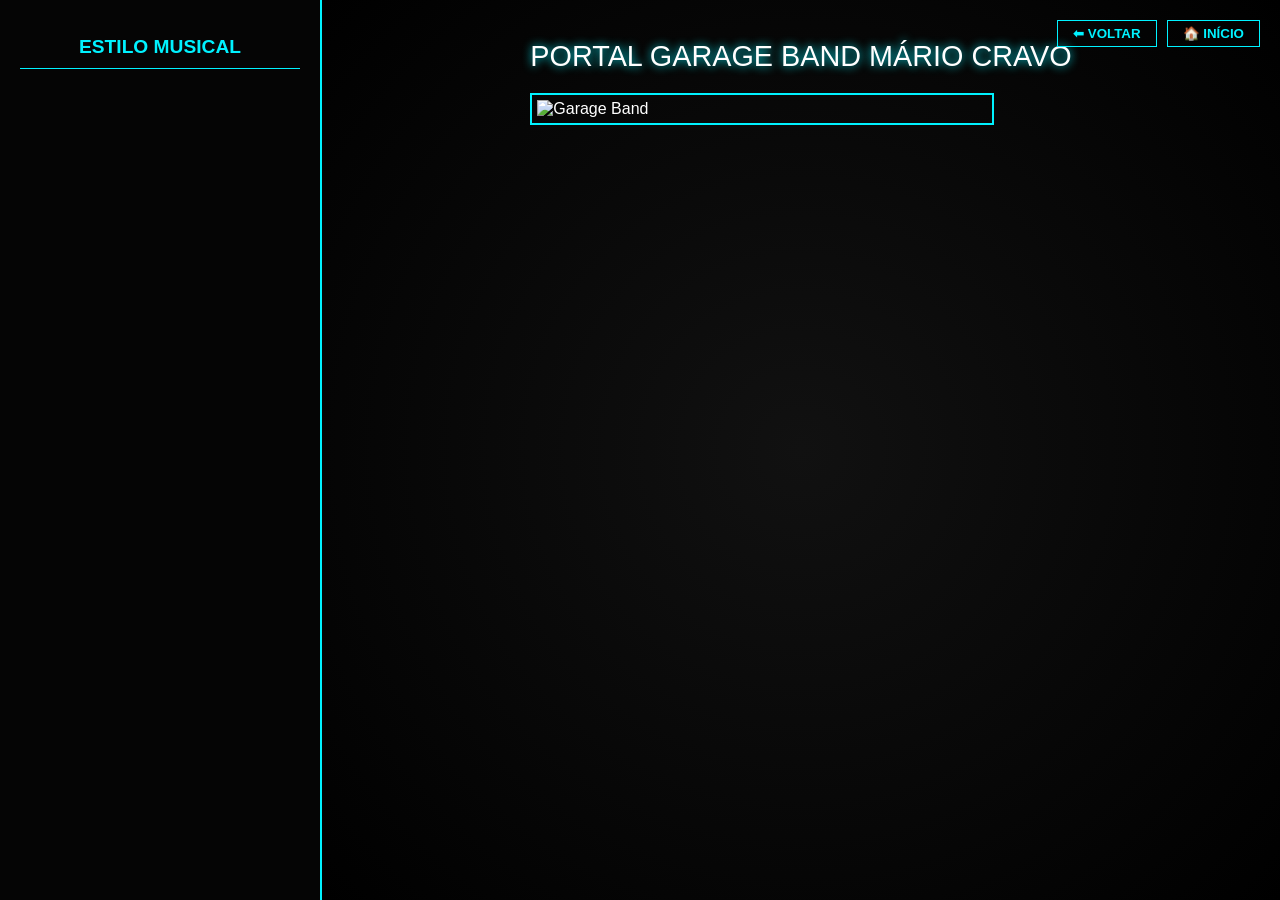
==== index.html @ 56800961 "Update index.html" ====
<!DOCTYPE html>
<html lang="pt-br">
<head>
    <meta charset="UTF-8">
    <meta name="viewport" content="width=device-width, initial-scale=1.0">
    <title>Portal Garage Band - Mário Cravo</title>
    <link rel="stylesheet" href="style.css">
</head>
<body>
    <aside class="sidebar">
        <h2 class="menu-label">ESTILO MUSICAL</h2>
        <nav id="nav-content" class="nav-list"></nav>
    </aside>

    <main class="main-stage">
        <div class="nav-controls">
            <button id="btn-voltar" class="btn-neon-blue" onclick="app.voltar()">⬅ VOLTAR</button>
            <button id="btn-inicio" class="btn-neon-blue" onclick="app.irParaInicio()">🏠 INÍCIO</button>
        </div>
        
        <div id="welcome-screen">
            <div class="neon-title-small">PORTAL GARAGE BAND MÁRIO CRAVO</div>
            <div class="image-box">
                <img src="https://lh3.googleusercontent.com/d/1gn2p3EF0fnJo5YC1KqAmHc5ELclpZvzF" alt="Garage Band">
            </div>
        </div>

        <div id="player" class="player-glass">
            <h2 id="musica-titulo" class="neon-text-blue">NOME DA MÚSICA</h2>
            
            <div class="horizontal-control-panel">
                <!-- Célula 1: Cifra -->
                <div class="control-cell">
                    <p class="cell-label">CONTEÚDO</p>
                    <a id="link-cifra" href="#" target="_blank" class="btn-action-neon">📄 MÚSICA CIFRADA</a>
                    <p class="sub-label">(Abre em nova guia)</p>
                </div>

                <!-- Célula 2: Original -->
                <div class="control-cell">
                    <p class="cell-label">MÚSICA ORIGINAL</p>
                    <div class="audio-controls">
                        <button id="btn-play-main" onclick="app.handleAudio('main')" class="btn-play">▶ PLAY</button>
                        <button onclick="app.stopAudio('main')" class="btn-stop">■ STOP</button>
                    </div>
                </div>

                <!-- Célula 3: Back Track -->
                <div class="control-cell">
                    <p class="cell-label">BACK TRACKING</p>
                    <div class="audio-controls">
                        <button id="btn-play-bt" onclick="app.handleAudio('bt')" class="btn-play">▶ PLAY</button>
                        <button onclick="app.stopAudio('bt')" class="btn-stop">■ STOP</button>
                    </div>
                </div>
            </div>
        </div>
    </main>

    <script src="script.js"></script>
</body>
</html>
---- style.css ----
:root {
    --neon-blue: #00f2ff;
    --bg-dark: #020617;
}

body {
    background: var(--bg-dark);
    color: white;
    margin: 0;
    display: flex;
    height: 100vh;
    font-family: 'Segoe UI', sans-serif;
    overflow: hidden;
}

.sidebar {
    width: 280px;
    background: #050505;
    border-right: 2px solid var(--neon-blue);
    padding: 20px;
}

.menu-label {
    color: var(--neon-blue);
    font-size: 1.2rem;
    text-align: center;
    border-bottom: 1px solid var(--neon-blue);
    padding-bottom: 10px;
}

.nav-item {
    padding: 15px;
    margin: 10px 0;
    border: 1px solid var(--neon-blue);
    text-align: center;
    cursor: pointer;
    font-weight: bold;
    text-transform: uppercase;
    transition: 0.3s;
}

.nav-item:hover {
    background: var(--neon-blue);
    color: #000;
    box-shadow: 0 0 15px var(--neon-blue);
}

.main-stage {
    flex: 1;
    padding: 40px;
    background: radial-gradient(circle, #111 0%, #000 100%);
    display: flex;
    flex-direction: column;
    align-items: center;
    position: relative;
}

.neon-title-small {
    font-size: 1.8rem;
    text-shadow: 0 0 10px var(--neon-blue);
    margin-bottom: 20px;
}

.image-box {
    border: 2px solid var(--neon-blue);
    padding: 5px;
    max-width: 450px;
}

.image-box img { width: 100%; display: block; }

.horizontal-control-panel {
    display: grid;
    grid-template-columns: 1fr 1fr 1fr;
    gap: 15px;
    background: rgba(255, 255, 255, 0.05);
    border: 1px solid var(--neon-blue);
    padding: 25px;
    border-radius: 10px;
    width: 100%;
}

.control-cell {
    padding: 0 20px;
    border-right: 1px solid rgba(0, 242, 255, 0.2);
    text-align: center;
}

.control-cell:last-child { border-right: none; }

.cell-label { color: var(--neon-blue); margin-bottom: 15px; font-size: 0.8rem; }

.btn-action-neon {
    display: inline-block;
    padding: 10px 15px;
    border: 1px solid var(--neon-blue);
    color: white;
    text-decoration: none;
    font-weight: bold;
}

.btn-action-neon:hover { background: var(--neon-blue); color: #000; }

.audio-controls { display: flex; gap: 8px; justify-content: center; }

.btn-play { background: #064e3b; color: #34d399; border: 1px solid #34d399; cursor: pointer; padding: 10px; font-weight: bold; }
.btn-stop { background: #7f1d1d; color: #f87171; border: 1px solid #f87171; cursor: pointer; padding: 10px; font-weight: bold; }

.nav-controls { position: absolute; top: 20px; right: 20px; display: flex; }
.btn-neon-blue { background: none; border: 1px solid var(--neon-blue); color: var(--neon-blue); padding: 5px 15px; cursor: pointer; margin-left: 10px; font-weight: bold; }

.player-glass { display: none; width: 95%; max-width: 900px; text-align: center; }
.sub-label { font-size: 0.7rem; margin-top: 5px; color: #aaa; }
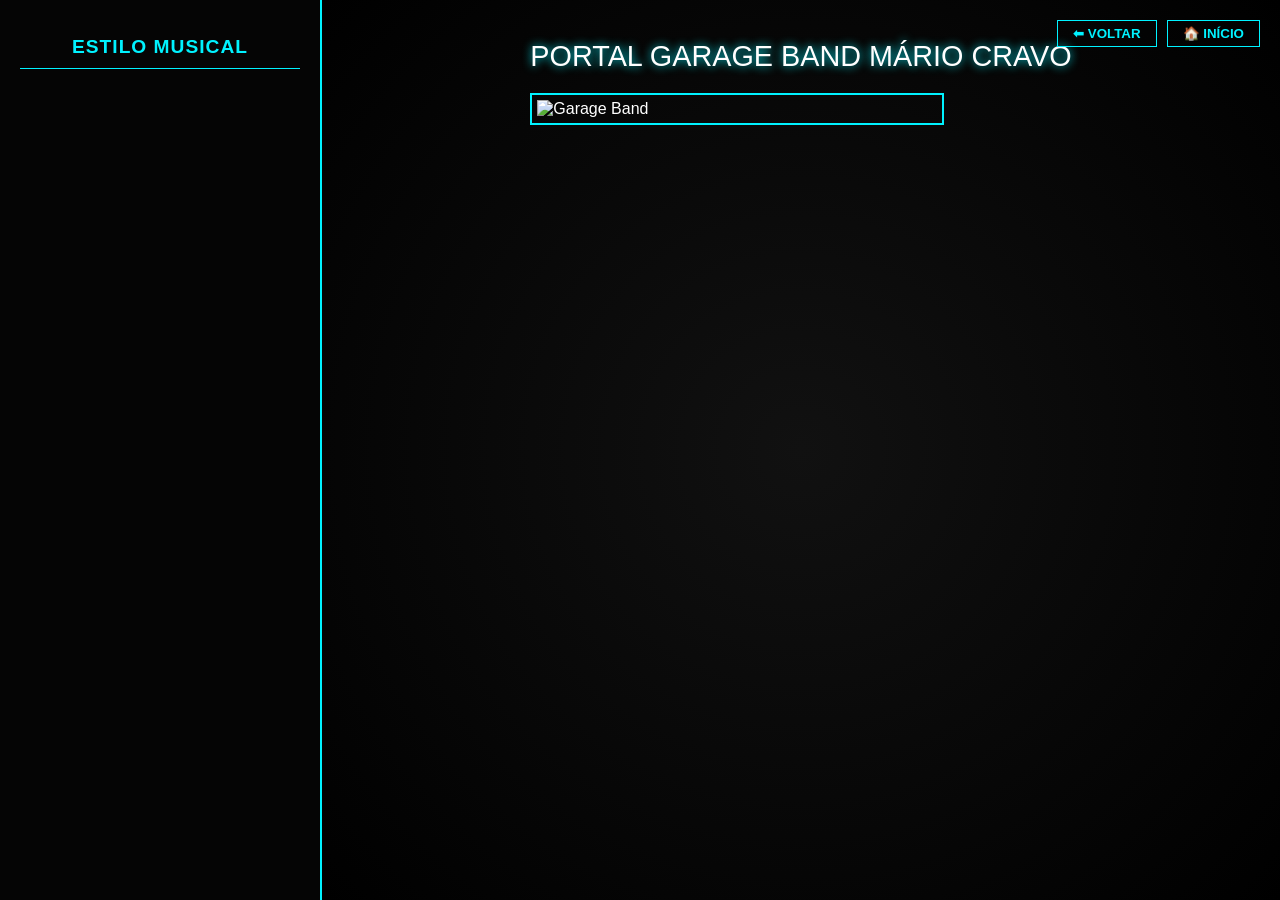
==== commit b4648714: "Update index.html" ====
--- a/index.html
+++ b/index.html
@@ -33,24 +33,21 @@
                 <div class="control-cell">
                     <p class="cell-label">CONTEÚDO</p>
                     <a id="link-cifra" href="#" target="_blank" class="btn-action-neon">📄 MÚSICA CIFRADA</a>
-                    <p class="sub-label">(Abre em nova guia)</p>
                 </div>
 
-                <!-- Célula 2: Original -->
+                <!-- Célula 2: Música Original -->
                 <div class="control-cell">
                     <p class="cell-label">MÚSICA ORIGINAL</p>
-                    <div class="audio-controls">
-                        <button id="btn-play-main" onclick="app.handleAudio('main')" class="btn-play">▶ PLAY</button>
-                        <button onclick="app.stopAudio('main')" class="btn-stop">■ STOP</button>
+                    <div class="stream-container">
+                        <iframe id="frame-main" src="" width="100%" height="50" allow="autoplay"></iframe>
                     </div>
                 </div>
 
                 <!-- Célula 3: Back Track -->
                 <div class="control-cell">
                     <p class="cell-label">BACK TRACKING</p>
-                    <div class="audio-controls">
-                        <button id="btn-play-bt" onclick="app.handleAudio('bt')" class="btn-play">▶ PLAY</button>
-                        <button onclick="app.stopAudio('bt')" class="btn-stop">■ STOP</button>
+                    <div class="stream-container">
+                        <iframe id="frame-bt" src="" width="100%" height="50" allow="autoplay"></iframe>
                     </div>
                 </div>
             </div>
--- a/style.css
+++ b/style.css
@@ -26,6 +26,7 @@
     text-align: center;
     border-bottom: 1px solid var(--neon-blue);
     padding-bottom: 10px;
+    letter-spacing: 1px;
 }
 
 .nav-item {
@@ -49,10 +50,10 @@
     flex: 1;
     padding: 40px;
     background: radial-gradient(circle, #111 0%, #000 100%);
+    position: relative;
     display: flex;
     flex-direction: column;
     align-items: center;
-    position: relative;
 }
 
 .neon-title-small {
@@ -64,7 +65,7 @@
 .image-box {
     border: 2px solid var(--neon-blue);
     padding: 5px;
-    max-width: 450px;
+    max-width: 400px;
 }
 
 .image-box img { width: 100%; display: block; }
@@ -78,21 +79,22 @@
     padding: 25px;
     border-radius: 10px;
     width: 100%;
+    margin-top: 20px;
 }
 
 .control-cell {
-    padding: 0 20px;
+    padding: 0 15px;
     border-right: 1px solid rgba(0, 242, 255, 0.2);
     text-align: center;
 }
 
 .control-cell:last-child { border-right: none; }
 
-.cell-label { color: var(--neon-blue); margin-bottom: 15px; font-size: 0.8rem; }
+.cell-label { color: var(--neon-blue); margin-bottom: 15px; font-size: 0.8rem; font-weight: bold; }
 
 .btn-action-neon {
     display: inline-block;
-    padding: 10px 15px;
+    padding: 12px 15px;
     border: 1px solid var(--neon-blue);
     color: white;
     text-decoration: none;
@@ -103,11 +105,11 @@
 
 .audio-controls { display: flex; gap: 8px; justify-content: center; }
 
-.btn-play { background: #064e3b; color: #34d399; border: 1px solid #34d399; cursor: pointer; padding: 10px; font-weight: bold; }
+.btn-play { background: #064e3b; color: #34d399; border: 1px solid #34d399; cursor: pointer; padding: 10px; font-weight: bold; min-width: 90px; }
 .btn-stop { background: #7f1d1d; color: #f87171; border: 1px solid #f87171; cursor: pointer; padding: 10px; font-weight: bold; }
 
 .nav-controls { position: absolute; top: 20px; right: 20px; display: flex; }
 .btn-neon-blue { background: none; border: 1px solid var(--neon-blue); color: var(--neon-blue); padding: 5px 15px; cursor: pointer; margin-left: 10px; font-weight: bold; }
 
-.player-glass { display: none; width: 95%; max-width: 900px; text-align: center; }
-.sub-label { font-size: 0.7rem; margin-top: 5px; color: #aaa; }
+.player-glass { display: none; width: 95%; max-width: 900px; }
+.sub-label { font-size: 0.6rem; color: #888; margin-top: 4px; }
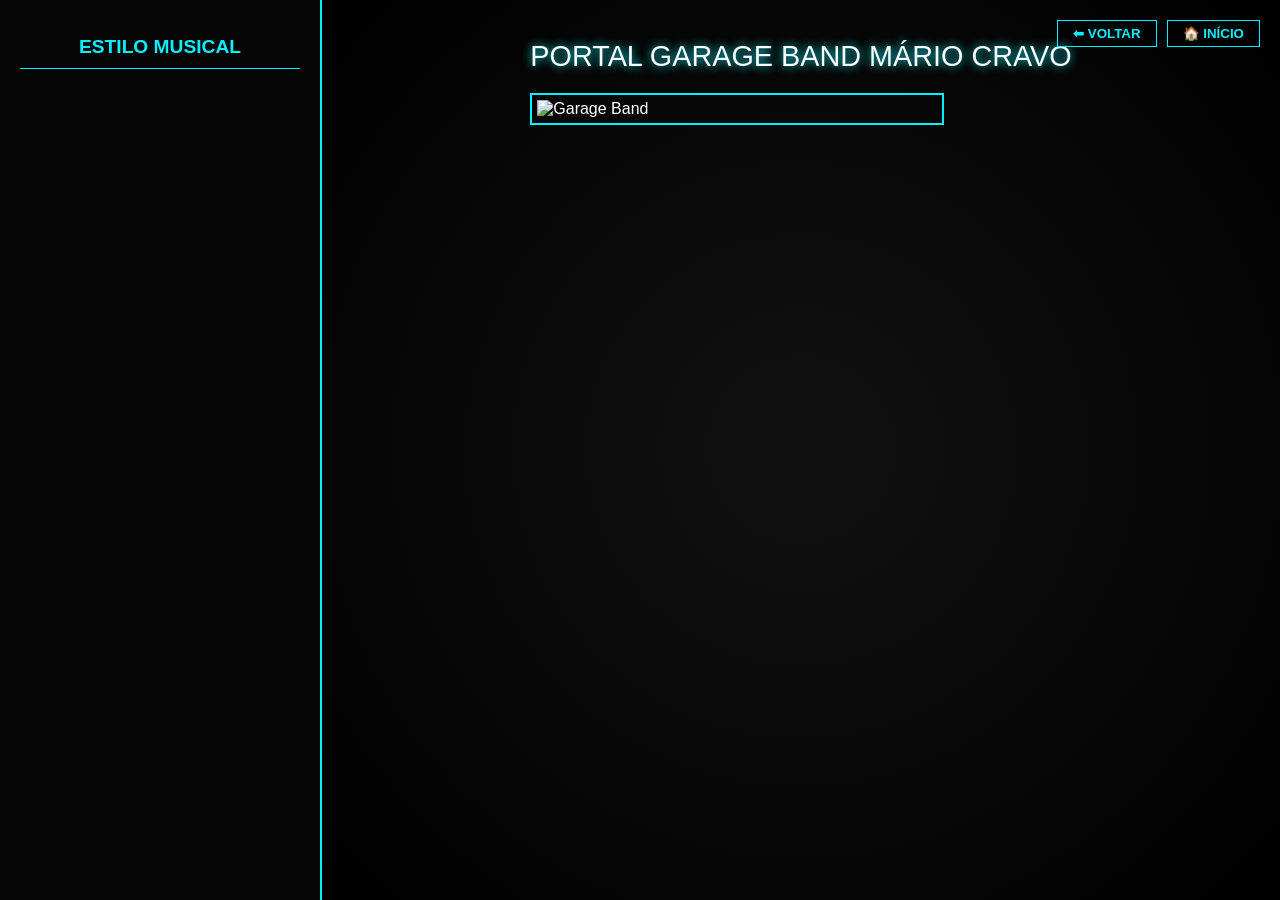
==== commit b6d0de6d: "Update index.html" ====
--- a/index.html
+++ b/index.html
@@ -29,25 +29,24 @@
             <h2 id="musica-titulo" class="neon-text-blue">NOME DA MÚSICA</h2>
             
             <div class="horizontal-control-panel">
-                <!-- Célula 1: Cifra -->
                 <div class="control-cell">
                     <p class="cell-label">CONTEÚDO</p>
                     <a id="link-cifra" href="#" target="_blank" class="btn-action-neon">📄 MÚSICA CIFRADA</a>
                 </div>
 
-                <!-- Célula 2: Música Original -->
                 <div class="control-cell">
                     <p class="cell-label">MÚSICA ORIGINAL</p>
-                    <div class="stream-container">
-                        <iframe id="frame-main" src="" width="100%" height="50" allow="autoplay"></iframe>
+                    <div class="audio-controls">
+                        <button id="play-main" onclick="app.tocarAudio('main')" class="btn-play">▶ PLAY</button>
+                        <button onclick="app.pararAudio('main')" class="btn-stop">■ STOP</button>
                     </div>
                 </div>
 
-                <!-- Célula 3: Back Track -->
                 <div class="control-cell">
                     <p class="cell-label">BACK TRACKING</p>
-                    <div class="stream-container">
-                        <iframe id="frame-bt" src="" width="100%" height="50" allow="autoplay"></iframe>
+                    <div class="audio-controls">
+                        <button id="play-bt" onclick="app.tocarAudio('bt')" class="btn-play">▶ PLAY</button>
+                        <button onclick="app.pararAudio('bt')" class="btn-stop">■ STOP</button>
                     </div>
                 </div>
             </div>
--- a/style.css
+++ b/style.css
@@ -26,7 +26,6 @@
     text-align: center;
     border-bottom: 1px solid var(--neon-blue);
     padding-bottom: 10px;
-    letter-spacing: 1px;
 }
 
 .nav-item {
@@ -86,6 +85,9 @@
     padding: 0 15px;
     border-right: 1px solid rgba(0, 242, 255, 0.2);
     text-align: center;
+    display: flex;
+    flex-direction: column;
+    justify-content: center;
 }
 
 .control-cell:last-child { border-right: none; }
@@ -94,22 +96,24 @@
 
 .btn-action-neon {
     display: inline-block;
-    padding: 12px 15px;
+    padding: 10px;
     border: 1px solid var(--neon-blue);
     color: white;
     text-decoration: none;
     font-weight: bold;
 }
 
-.btn-action-neon:hover { background: var(--neon-blue); color: #000; }
+.stream-container {
+    background: #000;
+    border: 1px solid var(--neon-blue);
+    border-radius: 5px;
+    overflow: hidden;
+    height: 55px;
+}
 
-.audio-controls { display: flex; gap: 8px; justify-content: center; }
-
-.btn-play { background: #064e3b; color: #34d399; border: 1px solid #34d399; cursor: pointer; padding: 10px; font-weight: bold; min-width: 90px; }
-.btn-stop { background: #7f1d1d; color: #f87171; border: 1px solid #f87171; cursor: pointer; padding: 10px; font-weight: bold; }
+iframe { border: none; overflow: hidden; }
 
 .nav-controls { position: absolute; top: 20px; right: 20px; display: flex; }
 .btn-neon-blue { background: none; border: 1px solid var(--neon-blue); color: var(--neon-blue); padding: 5px 15px; cursor: pointer; margin-left: 10px; font-weight: bold; }
 
 .player-glass { display: none; width: 95%; max-width: 900px; }
-.sub-label { font-size: 0.6rem; color: #888; margin-top: 4px; }
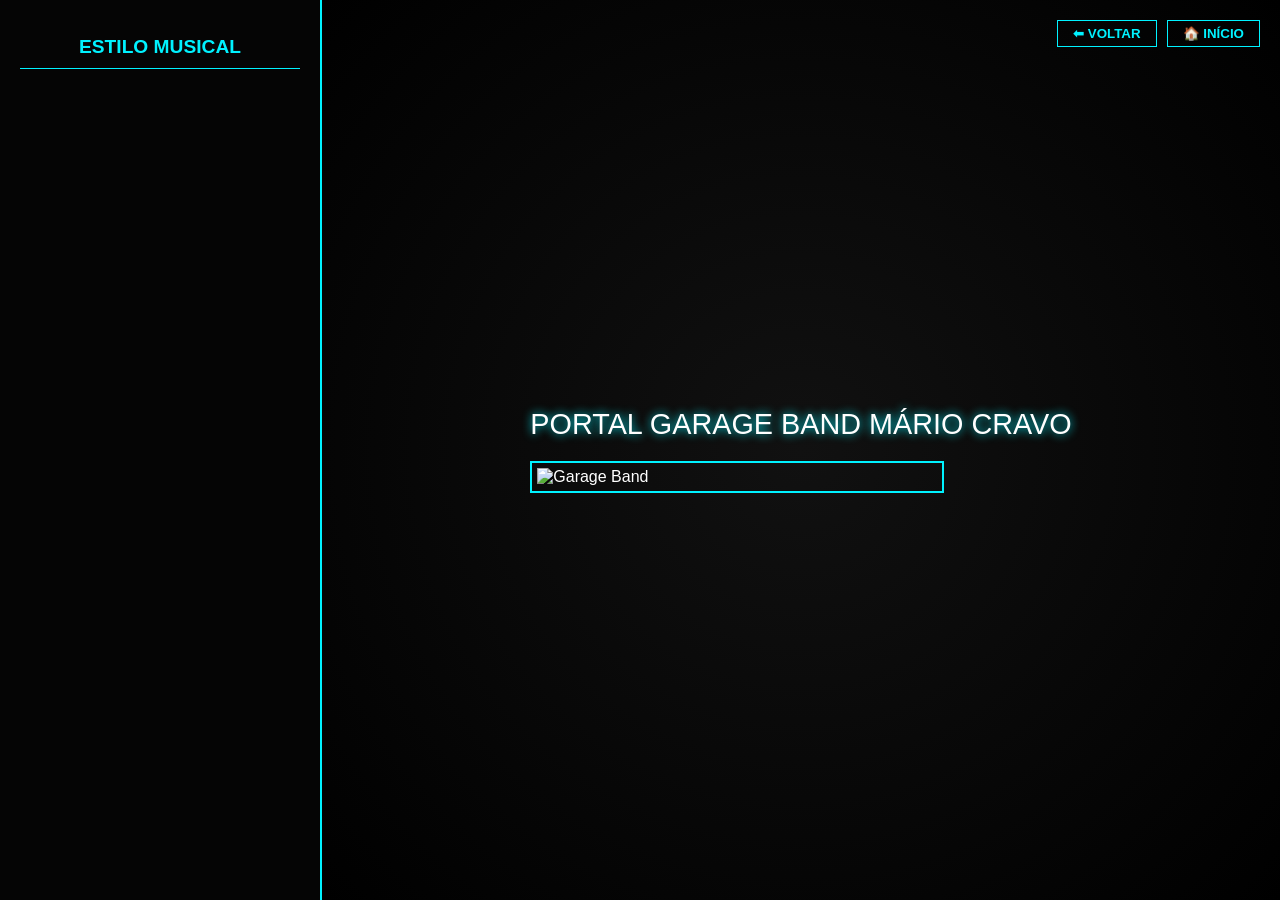
==== commit 6ce4f60e: "Update index.html" ====
--- a/index.html
+++ b/index.html
@@ -2,57 +2,60 @@
 <html lang="pt-br">
 <head>
     <meta charset="UTF-8">
-    <meta name="viewport" content="width=device-width, initial-scale=1.0">
     <title>Portal Garage Band - Mário Cravo</title>
     <link rel="stylesheet" href="style.css">
 </head>
 <body>
     <aside class="sidebar">
         <h2 class="menu-label">ESTILO MUSICAL</h2>
-        <nav id="nav-content" class="nav-list"></nav>
+        <nav id="nav-content"></nav>
     </aside>
 
     <main class="main-stage">
         <div class="nav-controls">
-            <button id="btn-voltar" class="btn-neon-blue" onclick="app.voltar()">⬅ VOLTAR</button>
-            <button id="btn-inicio" class="btn-neon-blue" onclick="app.irParaInicio()">🏠 INÍCIO</button>
+            <button class="btn-neon-blue" onclick="app.voltar()">⬅ VOLTAR</button>
+            <button class="btn-neon-blue" onclick="app.irParaInicio()">🏠 INÍCIO</button>
         </div>
         
         <div id="welcome-screen">
             <div class="neon-title-small">PORTAL GARAGE BAND MÁRIO CRAVO</div>
             <div class="image-box">
-                <img src="https://lh3.googleusercontent.com/d/1gn2p3EF0fnJo5YC1KqAmHc5ELclpZvzF" alt="Garage Band">
+                <img src="https://lh3.googleusercontent.com/d/1gn2p3EF0fnJo5YC1KqAmHc5ELcl1" alt="Garage Band">
             </div>
         </div>
 
-        <div id="player" class="player-glass">
+        <div id="player" class="player-glass" style="display: none;">
             <h2 id="musica-titulo" class="neon-text-blue">NOME DA MÚSICA</h2>
             
             <div class="horizontal-control-panel">
                 <div class="control-cell">
                     <p class="cell-label">CONTEÚDO</p>
-                    <a id="link-cifra" href="#" target="_blank" class="btn-action-neon">📄 MÚSICA CIFRADA</a>
+                    <a id="link-cifra" href="#" target="_blank" class="btn-action-neon">📄 EXIBIR LETRA</a>
                 </div>
 
                 <div class="control-cell">
                     <p class="cell-label">MÚSICA ORIGINAL</p>
                     <div class="audio-controls">
-                        <button id="play-main" onclick="app.tocarAudio('main')" class="btn-play">▶ PLAY</button>
-                        <button onclick="app.pararAudio('main')" class="btn-stop">■ STOP</button>
+                        <button id="play-main" onclick="app.tocar('main')" class="btn-play">▶ PLAY</button>
+                        <button onclick="app.parar('main')" class="btn-stop">■ STOP</button>
                     </div>
                 </div>
 
                 <div class="control-cell">
                     <p class="cell-label">BACK TRACKING</p>
                     <div class="audio-controls">
-                        <button id="play-bt" onclick="app.tocarAudio('bt')" class="btn-play">▶ PLAY</button>
-                        <button onclick="app.pararAudio('bt')" class="btn-stop">■ STOP</button>
+                        <button id="play-bt" onclick="app.tocar('bt')" class="btn-play">▶ PLAY</button>
+                        <button onclick="app.parar('bt')" class="btn-stop">■ STOP</button>
                     </div>
                 </div>
             </div>
         </div>
     </main>
 
+    <!-- Tags de áudio essenciais -->
+    <audio id="audio-main-el" preload="auto"></audio>
+    <audio id="audio-bt-el" preload="auto"></audio>
+
     <script src="script.js"></script>
 </body>
 </html>
--- a/style.css
+++ b/style.css
@@ -1,119 +1,25 @@
-:root {
-    --neon-blue: #00f2ff;
-    --bg-dark: #020617;
-}
+:root { --neon-blue: #00f2ff; --bg-dark: #020617; }
+body { background: var(--bg-dark); color: white; margin: 0; display: flex; height: 100vh; font-family: 'Segoe UI', sans-serif; overflow: hidden; }
 
-body {
-    background: var(--bg-dark);
-    color: white;
-    margin: 0;
-    display: flex;
-    height: 100vh;
-    font-family: 'Segoe UI', sans-serif;
-    overflow: hidden;
-}
+.sidebar { width: 280px; background: #050505; border-right: 2px solid var(--neon-blue); padding: 20px; overflow-y: auto; }
+.menu-label { color: var(--neon-blue); font-size: 1.2rem; text-align: center; border-bottom: 1px solid var(--neon-blue); padding-bottom: 10px; margin-bottom: 20px; }
+.nav-item { padding: 15px; margin: 10px 0; border: 1px solid var(--neon-blue); text-align: center; cursor: pointer; font-weight: bold; text-transform: uppercase; transition: 0.3s; }
+.nav-item:hover { background: var(--neon-blue); color: #000; box-shadow: 0 0 15px var(--neon-blue); }
 
-.sidebar {
-    width: 280px;
-    background: #050505;
-    border-right: 2px solid var(--neon-blue);
-    padding: 20px;
-}
-
-.menu-label {
-    color: var(--neon-blue);
-    font-size: 1.2rem;
-    text-align: center;
-    border-bottom: 1px solid var(--neon-blue);
-    padding-bottom: 10px;
-}
-
-.nav-item {
-    padding: 15px;
-    margin: 10px 0;
-    border: 1px solid var(--neon-blue);
-    text-align: center;
-    cursor: pointer;
-    font-weight: bold;
-    text-transform: uppercase;
-    transition: 0.3s;
-}
-
-.nav-item:hover {
-    background: var(--neon-blue);
-    color: #000;
-    box-shadow: 0 0 15px var(--neon-blue);
-}
-
-.main-stage {
-    flex: 1;
-    padding: 40px;
-    background: radial-gradient(circle, #111 0%, #000 100%);
-    position: relative;
-    display: flex;
-    flex-direction: column;
-    align-items: center;
-}
-
-.neon-title-small {
-    font-size: 1.8rem;
-    text-shadow: 0 0 10px var(--neon-blue);
-    margin-bottom: 20px;
-}
-
-.image-box {
-    border: 2px solid var(--neon-blue);
-    padding: 5px;
-    max-width: 400px;
-}
-
+.main-stage { flex: 1; padding: 40px; background: radial-gradient(circle, #111 0%, #000 100%); position: relative; display: flex; flex-direction: column; align-items: center; justify-content: center; }
+.neon-title-small { font-size: 1.8rem; text-shadow: 0 0 10px var(--neon-blue); margin-bottom: 20px; }
+.image-box { border: 2px solid var(--neon-blue); padding: 5px; max-width: 400px; }
 .image-box img { width: 100%; display: block; }
 
-.horizontal-control-panel {
-    display: grid;
-    grid-template-columns: 1fr 1fr 1fr;
-    gap: 15px;
-    background: rgba(255, 255, 255, 0.05);
-    border: 1px solid var(--neon-blue);
-    padding: 25px;
-    border-radius: 10px;
-    width: 100%;
-    margin-top: 20px;
-}
+.player-glass { display: none; width: 95%; max-width: 900px; text-align: center; }
+.horizontal-control-panel { display: grid; grid-template-columns: 1fr 1fr 1fr; gap: 15px; background: rgba(255, 255, 255, 0.05); border: 1px solid var(--neon-blue); padding: 25px; border-radius: 10px; width: 100%; margin-top: 20px; }
+.control-cell { padding: 0 15px; border-right: 1px solid rgba(0, 242, 255, 0.2); text-align: center; }
+.control-cell:last-child { border-right: none; }
+.cell-label { color: var(--neon-blue); margin-bottom: 15px; font-size: 0.8rem; font-weight: bold; text-transform: uppercase; }
 
-.control-cell {
-    padding: 0 15px;
-    border-right: 1px solid rgba(0, 242, 255, 0.2);
-    text-align: center;
-    display: flex;
-    flex-direction: column;
-    justify-content: center;
-}
-
-.control-cell:last-child { border-right: none; }
-
-.cell-label { color: var(--neon-blue); margin-bottom: 15px; font-size: 0.8rem; font-weight: bold; }
-
-.btn-action-neon {
-    display: inline-block;
-    padding: 10px;
-    border: 1px solid var(--neon-blue);
-    color: white;
-    text-decoration: none;
-    font-weight: bold;
-}
-
-.stream-container {
-    background: #000;
-    border: 1px solid var(--neon-blue);
-    border-radius: 5px;
-    overflow: hidden;
-    height: 55px;
-}
-
-iframe { border: none; overflow: hidden; }
-
+.btn-action-neon { display: inline-block; padding: 12px; border: 1px solid var(--neon-blue); color: white; text-decoration: none; font-weight: bold; font-size: 0.8rem; width: 100%; box-sizing: border-box; }
+.audio-controls { display: flex; gap: 8px; justify-content: center; }
+.btn-play { background: #064e3b; color: #34d399; border: 1px solid #34d399; cursor: pointer; padding: 10px; font-weight: bold; flex: 1; }
+.btn-stop { background: #7f1d1d; color: #f87171; border: 1px solid #f87171; cursor: pointer; padding: 10px; font-weight: bold; }
 .nav-controls { position: absolute; top: 20px; right: 20px; display: flex; }
 .btn-neon-blue { background: none; border: 1px solid var(--neon-blue); color: var(--neon-blue); padding: 5px 15px; cursor: pointer; margin-left: 10px; font-weight: bold; }
-
-.player-glass { display: none; width: 95%; max-width: 900px; }
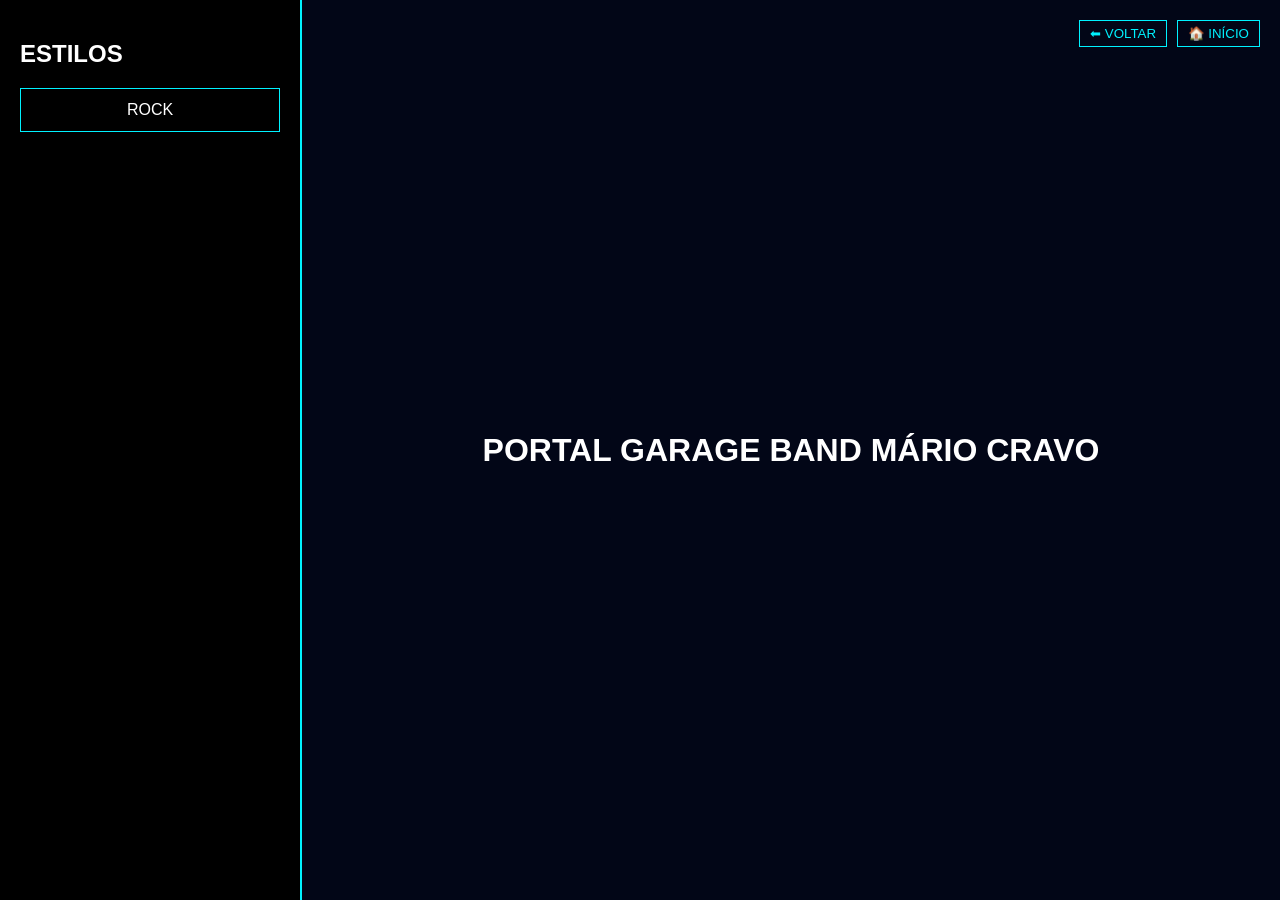
==== commit a3b99763: "Refactor HTML structure and update audio tags" ====
--- a/index.html
+++ b/index.html
@@ -7,8 +7,7 @@
 </head>
 <body>
     <aside class="sidebar">
-        <h2 class="menu-label">ESTILO MUSICAL</h2>
-        <nav id="nav-content"></nav>
+        <div id="nav-content"></div>
     </aside>
 
     <main class="main-stage">
@@ -18,10 +17,7 @@
         </div>
         
         <div id="welcome-screen">
-            <div class="neon-title-small">PORTAL GARAGE BAND MÁRIO CRAVO</div>
-            <div class="image-box">
-                <img src="https://lh3.googleusercontent.com/d/1gn2p3EF0fnJo5YC1KqAmHc5ELcl1" alt="Garage Band">
-            </div>
+            <h1 class="neon-title-small">PORTAL GARAGE BAND MÁRIO CRAVO</h1>
         </div>
 
         <div id="player" class="player-glass" style="display: none;">
@@ -52,9 +48,9 @@
         </div>
     </main>
 
-    <!-- Tags de áudio essenciais -->
-    <audio id="audio-main-el" preload="auto"></audio>
-    <audio id="audio-bt-el" preload="auto"></audio>
+    <!-- Sem preload para não irritar o navegador -->
+    <audio id="audio-main-el"></audio>
+    <audio id="audio-bt-el"></audio>
 
     <script src="script.js"></script>
 </body>
--- a/style.css
+++ b/style.css
@@ -1,25 +1,14 @@
 :root { --neon-blue: #00f2ff; --bg-dark: #020617; }
-body { background: var(--bg-dark); color: white; margin: 0; display: flex; height: 100vh; font-family: 'Segoe UI', sans-serif; overflow: hidden; }
-
-.sidebar { width: 280px; background: #050505; border-right: 2px solid var(--neon-blue); padding: 20px; overflow-y: auto; }
-.menu-label { color: var(--neon-blue); font-size: 1.2rem; text-align: center; border-bottom: 1px solid var(--neon-blue); padding-bottom: 10px; margin-bottom: 20px; }
-.nav-item { padding: 15px; margin: 10px 0; border: 1px solid var(--neon-blue); text-align: center; cursor: pointer; font-weight: bold; text-transform: uppercase; transition: 0.3s; }
-.nav-item:hover { background: var(--neon-blue); color: #000; box-shadow: 0 0 15px var(--neon-blue); }
-
-.main-stage { flex: 1; padding: 40px; background: radial-gradient(circle, #111 0%, #000 100%); position: relative; display: flex; flex-direction: column; align-items: center; justify-content: center; }
-.neon-title-small { font-size: 1.8rem; text-shadow: 0 0 10px var(--neon-blue); margin-bottom: 20px; }
-.image-box { border: 2px solid var(--neon-blue); padding: 5px; max-width: 400px; }
-.image-box img { width: 100%; display: block; }
-
-.player-glass { display: none; width: 95%; max-width: 900px; text-align: center; }
-.horizontal-control-panel { display: grid; grid-template-columns: 1fr 1fr 1fr; gap: 15px; background: rgba(255, 255, 255, 0.05); border: 1px solid var(--neon-blue); padding: 25px; border-radius: 10px; width: 100%; margin-top: 20px; }
-.control-cell { padding: 0 15px; border-right: 1px solid rgba(0, 242, 255, 0.2); text-align: center; }
+body { background: var(--bg-dark); color: white; margin: 0; display: flex; height: 100vh; font-family: sans-serif; overflow: hidden; }
+.sidebar { width: 260px; background: #000; border-right: 2px solid var(--neon-blue); padding: 20px; }
+.nav-item { padding: 12px; margin: 8px 0; border: 1px solid var(--neon-blue); text-align: center; cursor: pointer; text-transform: uppercase; }
+.nav-item:hover { background: var(--neon-blue); color: #000; }
+.main-stage { flex: 1; display: flex; flex-direction: column; align-items: center; justify-content: center; position: relative; }
+.horizontal-control-panel { display: grid; grid-template-columns: 1fr 1fr 1fr; gap: 20px; background: rgba(0,0,0,0.5); border: 1px solid var(--neon-blue); padding: 30px; border-radius: 8px; width: 90%; }
+.control-cell { border-right: 1px solid rgba(0,242,255,0.3); padding: 0 10px; text-align: center; }
 .control-cell:last-child { border-right: none; }
-.cell-label { color: var(--neon-blue); margin-bottom: 15px; font-size: 0.8rem; font-weight: bold; text-transform: uppercase; }
-
-.btn-action-neon { display: inline-block; padding: 12px; border: 1px solid var(--neon-blue); color: white; text-decoration: none; font-weight: bold; font-size: 0.8rem; width: 100%; box-sizing: border-box; }
-.audio-controls { display: flex; gap: 8px; justify-content: center; }
-.btn-play { background: #064e3b; color: #34d399; border: 1px solid #34d399; cursor: pointer; padding: 10px; font-weight: bold; flex: 1; }
-.btn-stop { background: #7f1d1d; color: #f87171; border: 1px solid #f87171; cursor: pointer; padding: 10px; font-weight: bold; }
-.nav-controls { position: absolute; top: 20px; right: 20px; display: flex; }
-.btn-neon-blue { background: none; border: 1px solid var(--neon-blue); color: var(--neon-blue); padding: 5px 15px; cursor: pointer; margin-left: 10px; font-weight: bold; }
+.btn-play { background: #064e3b; color: #34d399; border: 1px solid #34d399; padding: 10px 20px; cursor: pointer; font-weight: bold; }
+.btn-stop { background: #7f1d1d; color: #f87171; border: 1px solid #f87171; padding: 10px 20px; cursor: pointer; font-weight: bold; }
+.btn-action-neon { color: #fff; text-decoration: none; border: 1px solid var(--neon-blue); padding: 10px; display: block; }
+.nav-controls { position: absolute; top: 20px; right: 20px; }
+.btn-neon-blue { background: none; border: 1px solid var(--neon-blue); color: var(--neon-blue); cursor: pointer; padding: 5px 10px; margin-left: 5px; }
